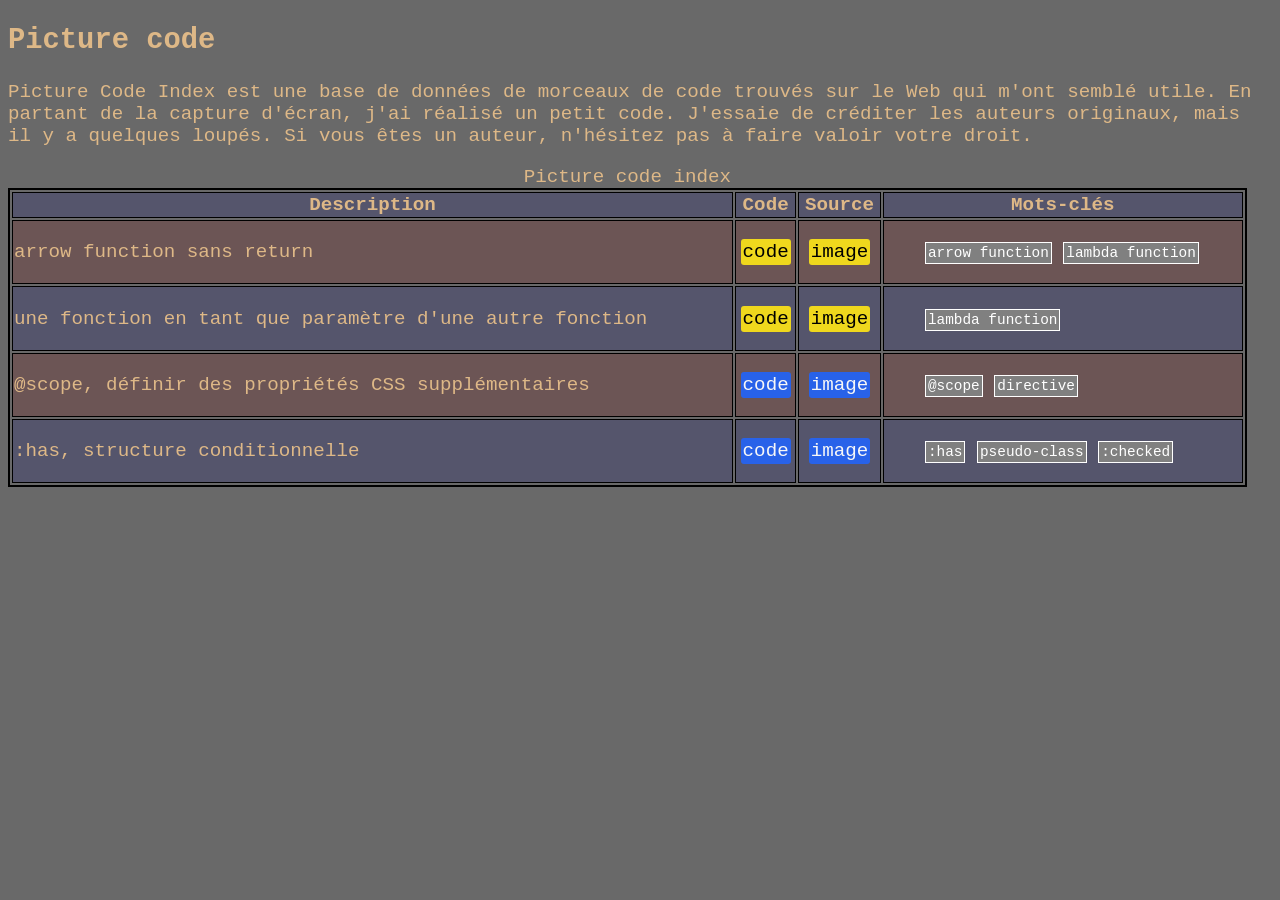
==== index.html @ 30b9d189 "Initial commit with 4 items" ====
<!DOCTYPE html>
<html lang="fr">
<head>
	<meta charset="UTF-8">
	<meta name="viewport" content="width=device-width, initial-scale=1.0">
	<title>Picture code</title>
	<link rel="stylesheet" href="assets/style.css">
	<script src="assets/script.js" defer></script>
</head>
<body>
	<h2>Picture code</h2>
	<p>Picture Code Index est une base de données de morceaux de code trouvés sur le Web qui m'ont semblé utile. En partant de la capture d'écran, j'ai réalisé un petit code. J'essaie de créditer les auteurs originaux, mais il y a quelques loupés. Si vous êtes un auteur, n'hésitez pas à faire valoir votre droit.</p>
	<table>
		<caption>Picture code index</caption>
		<tr>
			<th>Description</th>
			<th>Code</th>
			<th>Source</th>
			<th>Mots-clés</th>
		</tr>
		<tr class="js">
			<td>arrow function sans return</td>
			<td><a href="codes/js-arrow-function/index.html">code</a></td>
			<td><a href="codes/js-arrow-function/IMG_1730539741011.jpg">image</a></td>
			<td>
				<ul>
					<li>arrow function</li>
					<li>lambda function</li>
				</ul>
			</td>
		</tr>
		<tr class="js">
			<td>une fonction en tant que paramètre d'une autre fonction</td>
			<td><a href="codes/js-function-as-arg/index.html">code</a></td>
			<td><a href="codes/js-function-as-arg/Screenshot_20241114_074714.jpg">image</a></td>
			<td>
				<ul>
					<li>lambda function</li>
				</ul>
			</td>
		</tr>
		<tr class="css">
			<td>@scope, définir des propriétés CSS supplémentaires</td>
			<td><a href="codes/css-scope-pseudo-classe/index.html">code</a></td>
			<td><a href="codes/css-scope-pseudo-classe/Screenshot_20260127_183546.jpg">image</a></td>
			<td>
				<ul>
					<li>@scope</li>
					<li>directive</li>
				</ul>
			</td>
		</tr>
		<tr class="css">
			<td>:has, structure conditionnelle</td>
			<td><a href="codes/css-has-pseudo-class/index.html">code</a></td>
			<td><a href="codes/css-has-pseudo-class/Screenshot_20260125_17181.jpg">image</a></td>
			<td>
				<ul>
					<li>:has</li>
					<li>pseudo-class</li>
					<li>:checked</li>
				</ul>
			</td>
		</tr>
	</table>
</body>
</html>
---- assets/style.css ----
body {
	background-color: dimgray;
	color: burlywood;
	font-size: 1.2em;
	font-family: 'Consolas', 'Courier New', Courier, monospace;
}
a {
	text-decoration: none;
	color: black;
	border: 0;
	border-radius: 3px;
	padding: 2px;
}
td>ul>li { /* keywords */
	background-color: grey;
	color: white;
	font-size: 0.9rem;
	border: 1px solid white;
	padding: 2px;
	display: inline;
	list-style-type: none;
}
table {
	border: 2px solid black;
	width: 98%;
}
td, th {
	border: 1px solid black;
}
td:has(a) {
	text-align: center;
}
tr:nth-child(even) {
	background-color: rgb(108, 85, 85) ;
}
tr:nth-child(odd) {
	background-color: rgb(85, 85, 108) ;
}
tr.js a {
	background-color: #efd81d;
	color: #000000;
}
tr.php a {
	background-color: #7377ad;
	color: #000000;
}
tr.html a {
	background-color: #e96228;
	color: #f7f7f7;
}
tr.css a {
	background-color: #2862e9;
	color: #f7f7f7;
}
tr.python a {
	background-color: #0273b6;
	color: #f6ba08;
}
tr.other a {
	background-color: #0F1821;
	color: #FFFDFD;
}
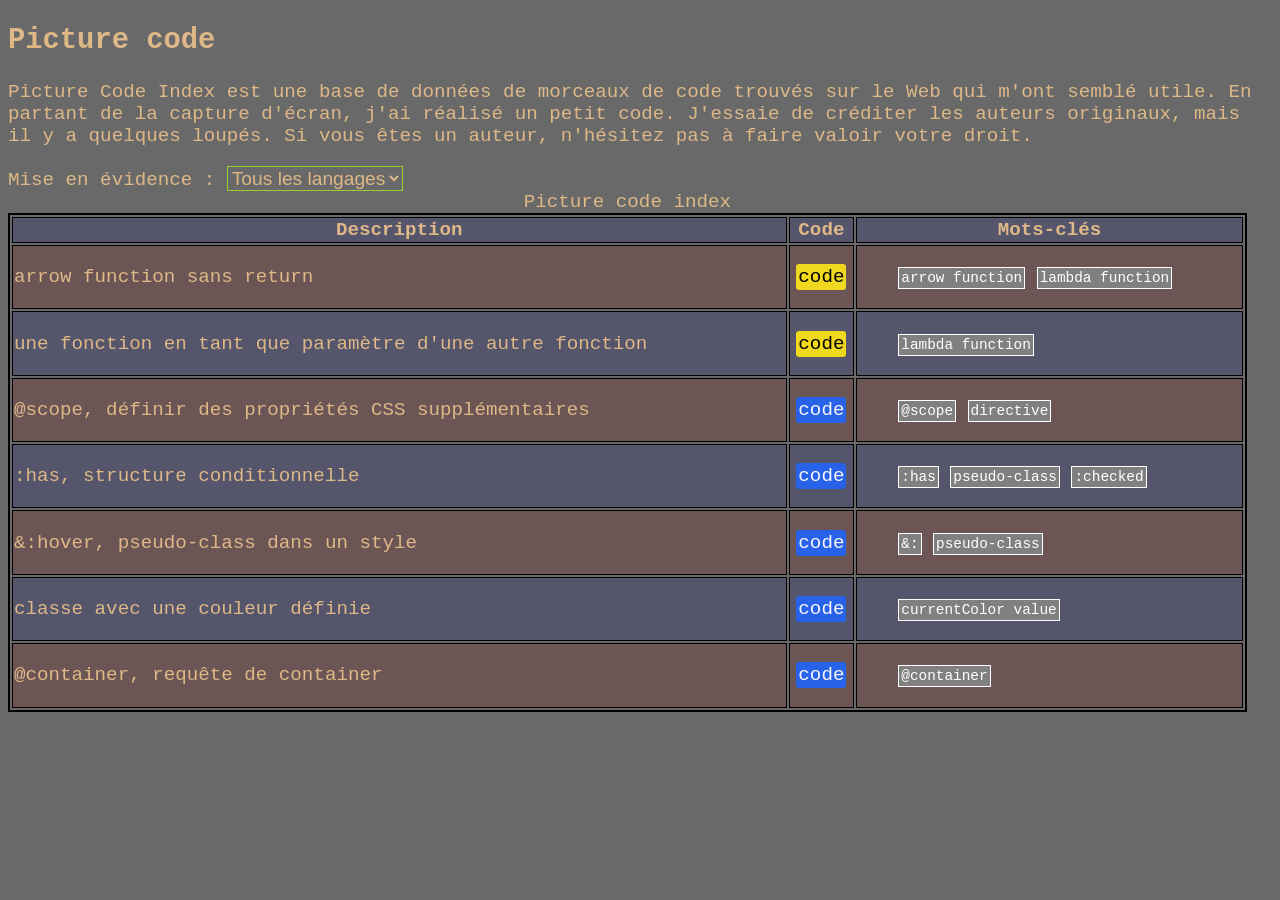
==== commit c0ee937a: "Nouveaux éléments Nouveaux éléments Menu pour mettre en évidence les lignes qui concernent un langag" ====
--- a/index.html
+++ b/index.html
@@ -10,18 +10,26 @@
 <body>
 	<h2>Picture code</h2>
 	<p>Picture Code Index est une base de données de morceaux de code trouvés sur le Web qui m'ont semblé utile. En partant de la capture d'écran, j'ai réalisé un petit code. J'essaie de créditer les auteurs originaux, mais il y a quelques loupés. Si vous êtes un auteur, n'hésitez pas à faire valoir votre droit.</p>
+	<label for="language-highlight">Mise en évidence : </label>
+	<select id="language-highlight">
+		<option value="">Tous les langages</option>
+		<option value="html">HTML</option>
+		<option value="css">CSS</option>
+		<option value="php">PHP</option>
+		<option value="js">Javascript</option>
+		<option value="java">Java</option>
+		<option value="python">Python</option>
+	</select>
 	<table>
 		<caption>Picture code index</caption>
 		<tr>
 			<th>Description</th>
 			<th>Code</th>
-			<th>Source</th>
 			<th>Mots-clés</th>
 		</tr>
 		<tr class="js">
 			<td>arrow function sans return</td>
 			<td><a href="codes/js-arrow-function/index.html">code</a></td>
-			<td><a href="codes/js-arrow-function/IMG_1730539741011.jpg">image</a></td>
 			<td>
 				<ul>
 					<li>arrow function</li>
@@ -32,7 +40,6 @@
 		<tr class="js">
 			<td>une fonction en tant que paramètre d'une autre fonction</td>
 			<td><a href="codes/js-function-as-arg/index.html">code</a></td>
-			<td><a href="codes/js-function-as-arg/Screenshot_20241114_074714.jpg">image</a></td>
 			<td>
 				<ul>
 					<li>lambda function</li>
@@ -41,8 +48,7 @@
 		</tr>
 		<tr class="css">
 			<td>@scope, définir des propriétés CSS supplémentaires</td>
-			<td><a href="codes/css-scope-pseudo-classe/index.html">code</a></td>
-			<td><a href="codes/css-scope-pseudo-classe/Screenshot_20260127_183546.jpg">image</a></td>
+			<td><a href="codes/css-scope-pseudo-class/index.html">code</a></td>
 			<td>
 				<ul>
 					<li>@scope</li>
@@ -53,7 +59,6 @@
 		<tr class="css">
 			<td>:has, structure conditionnelle</td>
 			<td><a href="codes/css-has-pseudo-class/index.html">code</a></td>
-			<td><a href="codes/css-has-pseudo-class/Screenshot_20260125_17181.jpg">image</a></td>
 			<td>
 				<ul>
 					<li>:has</li>
@@ -62,6 +67,34 @@
 				</ul>
 			</td>
 		</tr>
+		<tr class="css">
+			<td>&:hover, pseudo-class dans un style</td>
+			<td><a href="codes/css-and-pseudo-class/index.html">code</a></td>
+			<td>
+				<ul>
+					<li>&:</li>
+					<li>pseudo-class</li>
+				</ul>
+			</td>
+		</tr>
+		<tr class="css">
+			<td>classe avec une couleur définie</td>
+			<td><a href="codes/css-var/index.html">code</a></td>
+			<td>
+				<ul>
+					<li>currentColor value</li>
+				</ul>
+			</td>
+		</tr>
+		<tr class="css">
+			<td>@container, requête de container</td>
+			<td><a href="codes/css-container-rule/index.html">code</a></td>
+			<td>
+				<ul>
+					<li>@container</li>
+				</ul>
+			</td>
+		</tr>
 	</table>
 </body>
 </html>
--- a/assets/style.css
+++ b/assets/style.css
@@ -24,6 +24,12 @@
 	border: 2px solid black;
 	width: 98%;
 }
+select {
+	border: 1px solid yellowgreen;
+	background-color: dimgray;
+	color: burlywood;
+	font-size: 1.2rem;
+}
 td, th {
 	border: 1px solid black;
 }
@@ -36,6 +42,13 @@
 tr:nth-child(odd) {
 	background-color: rgb(85, 85, 108) ;
 }
+/* highligth <tr> based on a value selected in <select> */
+body:has(option[value="js"]:checked) tr.js { color: lime; }
+body:has(option[value="html"]:checked) tr.html { color: lime; }
+body:has(option[value="php"]:checked) tr.php { color: lime; }
+body:has(option[value="css"]:checked) tr.css { color: lime; }
+body:has(option[value="python"]:checked) tr.python { color: lime; }
+
 tr.js a {
 	background-color: #efd81d;
 	color: #000000;
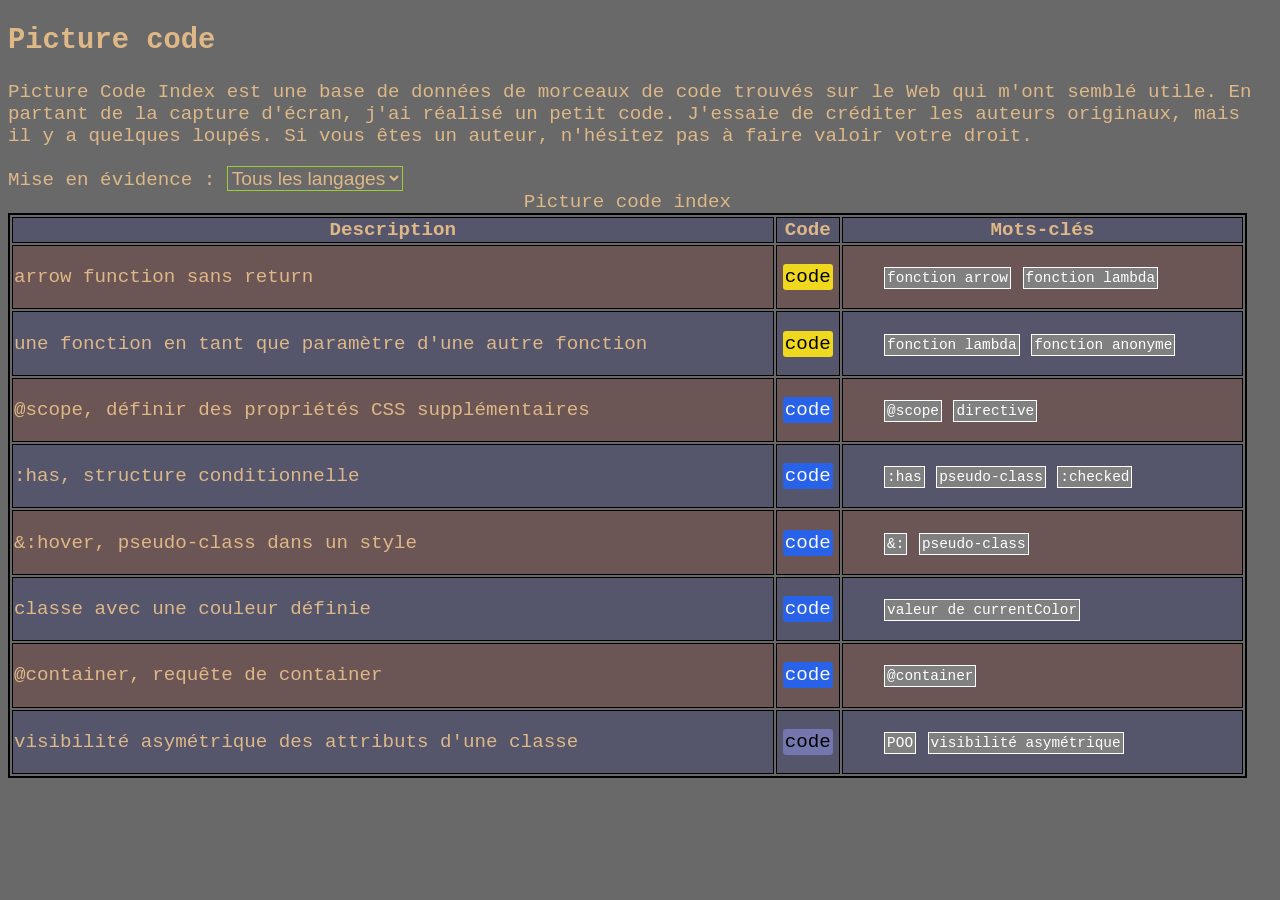
==== commit 6f29db39: "ajout d'un nouvel élément pour PHP, il faut lancer PCI avec php -S" ====
--- a/index.html
+++ b/index.html
@@ -32,8 +32,8 @@
 			<td><a href="codes/js-arrow-function/index.html">code</a></td>
 			<td>
 				<ul>
-					<li>arrow function</li>
-					<li>lambda function</li>
+					<li>fonction arrow</li>
+					<li>fonction lambda</li>
 				</ul>
 			</td>
 		</tr>
@@ -42,7 +42,8 @@
 			<td><a href="codes/js-function-as-arg/index.html">code</a></td>
 			<td>
 				<ul>
-					<li>lambda function</li>
+					<li>fonction lambda</li>
+					<li>fonction anonyme</li>
 				</ul>
 			</td>
 		</tr>
@@ -82,7 +83,7 @@
 			<td><a href="codes/css-var/index.html">code</a></td>
 			<td>
 				<ul>
-					<li>currentColor value</li>
+					<li>valeur de currentColor</li>
 				</ul>
 			</td>
 		</tr>
@@ -95,6 +96,16 @@
 				</ul>
 			</td>
 		</tr>
+		<tr class="php">
+			<td>visibilité asymétrique des attributs d'une classe</td>
+			<td><a href="codes/php-asymetric-visibility-hook/">code</a></td>
+			<td>
+				<ul>
+					<li>POO</li>
+					<li>visibilité asymétrique</li>
+				</ul>
+			</td>
+		</tr>
 	</table>
 </body>
 </html>
